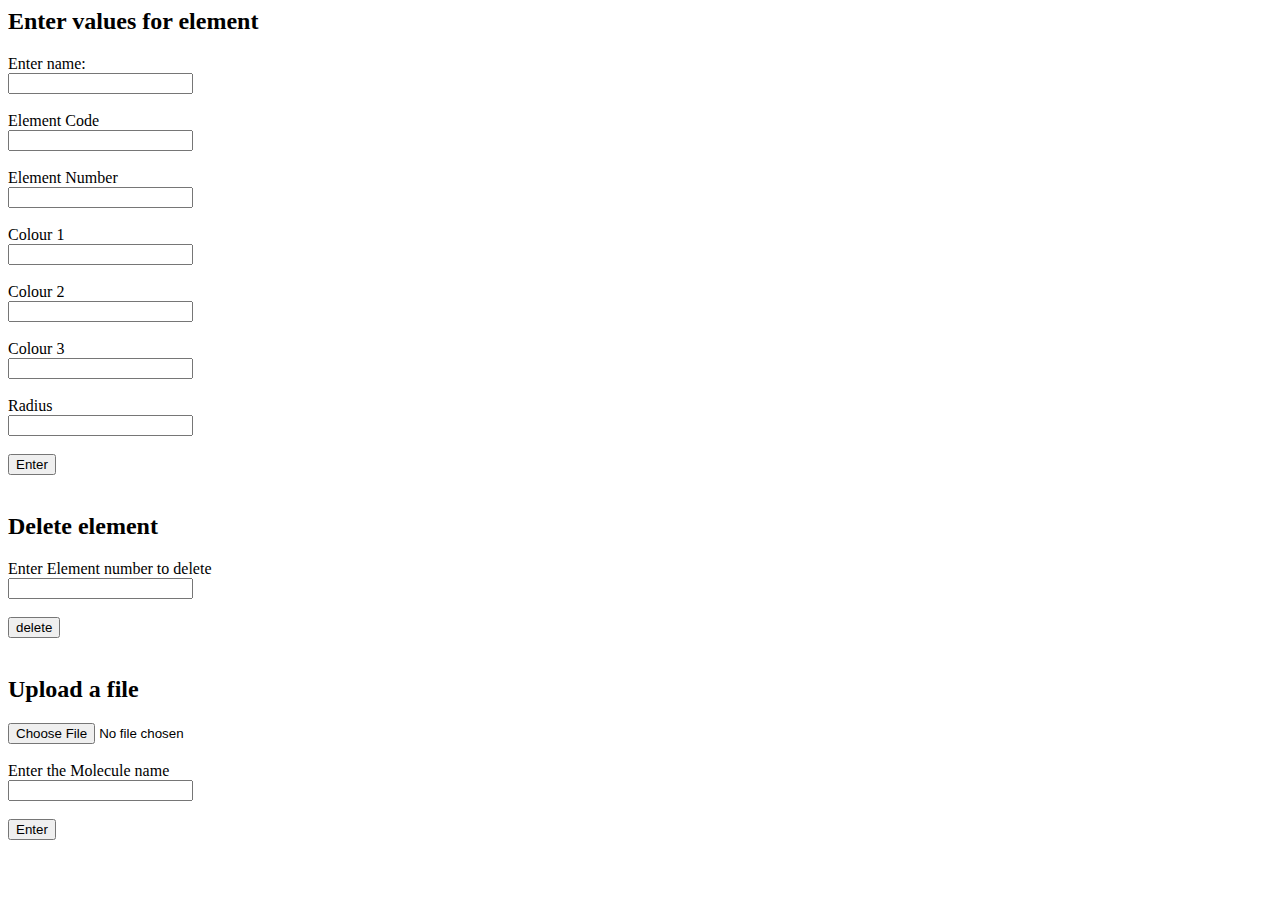
==== index.html @ 0ad6448c "more work" ====
<html>
  <head>
    <script src="https://ajax.googleapis.com/ajax/libs/jquery/3.6.3/jquery.min.js"> </script>
    <script src="script.js" /></script>
    <link rel="stylesheet" type="text/css" href="style.css" />
  </head>
  </head>
  <body>
    <h2>Enter values for element</h2>
    <label id="label">Enter name:</label><br>
    <input type="text" id="name"/><br><br>
    <label for="code">Element Code</label><br>
    <input type="text" id="code" name="code"><br><br>
    <label for="number">Element Number</label><br>
    <input type="text" id="number" name="number"><br><br>
    <label for="c1">Colour 1</label><br>
    <input type="text" id="c1" name="c1"><br><br>
    <label for="c2">Colour 2</label><br>
    <input type="text" id="c2" name="c2"><br><br>
    <label for="c3">Colour 3</label><br>
    <input type="text" id="c3" name="c3"><br><br>
    <label for="radius">Radius</label><br>
    <input type="text" id="radius" name="radius"><br><br>
    <button id="button"> Enter </button><br><br>

    <h2>Delete element</h2>
    <label for="eNo">Enter Element number to delete</label><br>
    <input type="text" id="eNo" name="eNo"><br><br>
    <button id="delete"> delete </button><br><br>

    <h2>Upload a file</h2>
    <input type="file" id="sdf_file" name="filename"/><br><br>
    <label>Enter the Molecule name</label><br>
    <input type="text" id="molName"/><br><br>
    <button id="upload"> Enter </button>
    
  </body>
</html>
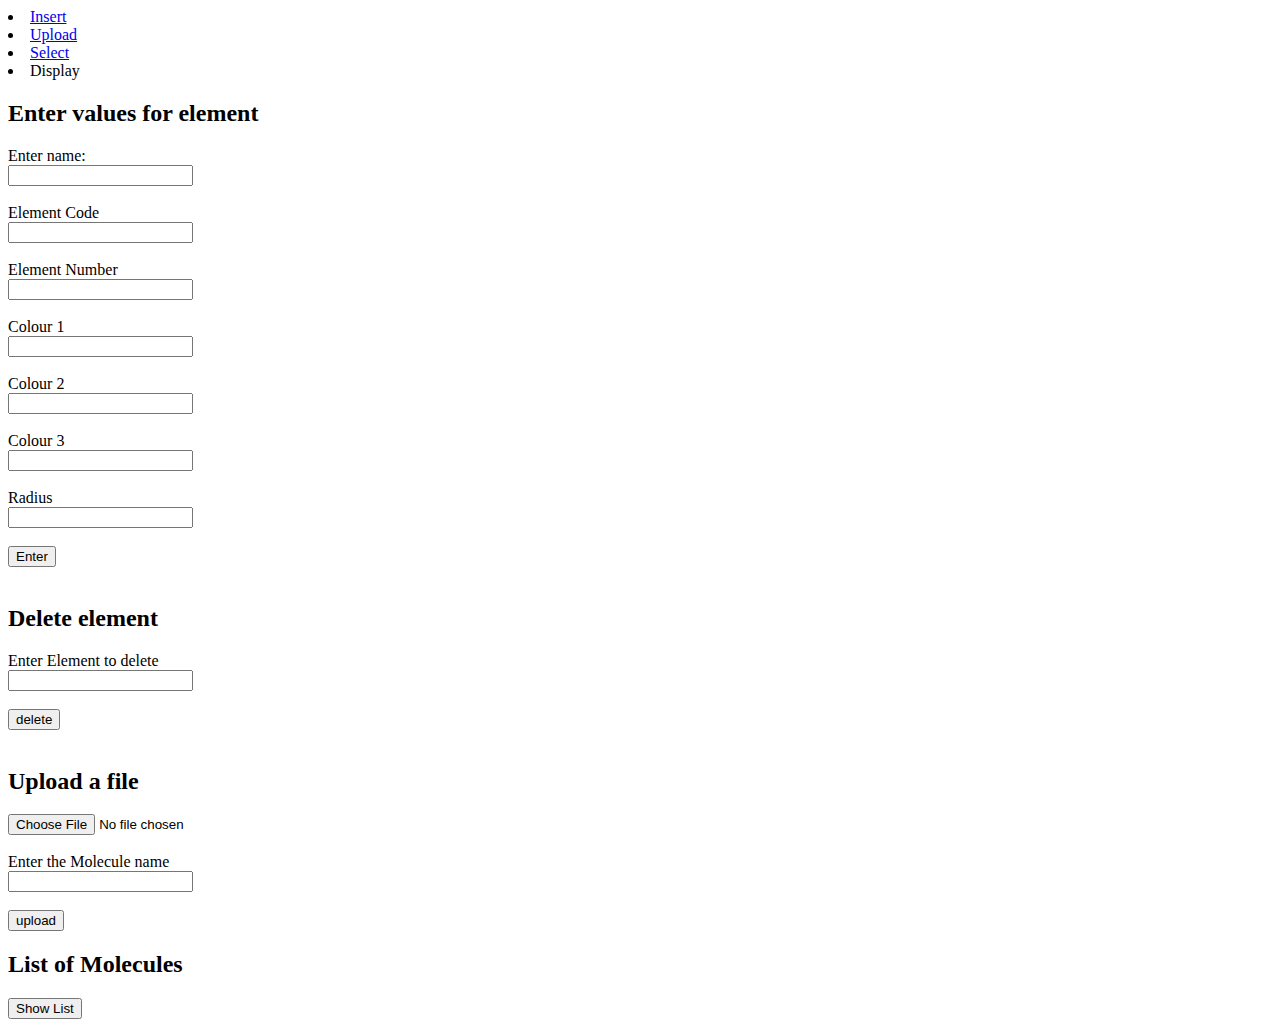
==== commit a0952b98: "work" ====
--- a/index.html
+++ b/index.html
@@ -6,6 +6,17 @@
   </head>
   </head>
   <body>
+
+    <div>
+      <nav>
+        <li><a href = "upload.html">Insert</a></li>
+        <li><a href = "insert.html">Upload</a></li>
+        <li><a href = "select.html">Select</a></li>
+        <li><a id = "display">Display</a></li>
+      </nav>
+    </div>
+
+
     <h2>Enter values for element</h2>
     <label id="label">Enter name:</label><br>
     <input type="text" id="name"/><br><br>
@@ -24,15 +35,21 @@
     <button id="button"> Enter </button><br><br>
 
     <h2>Delete element</h2>
-    <label for="eNo">Enter Element number to delete</label><br>
+    <label for="eNo">Enter Element to delete</label><br>
     <input type="text" id="eNo" name="eNo"><br><br>
     <button id="delete"> delete </button><br><br>
 
     <h2>Upload a file</h2>
-    <input type="file" id="sdf_file" name="filename"/><br><br>
-    <label>Enter the Molecule name</label><br>
-    <input type="text" id="molName"/><br><br>
-    <button id="upload"> Enter </button>
+      <input type="file" id="files" name="filename"/><br><br>
+      <label>Enter the Molecule name</label><br>
+      <input type="text" id="molName"/><br><br>
+      <button id="upload"> upload </button>
+
+    <h2>List of Molecules</h2>
+    <button id="molList"> Show List</button>
+    <div>
+      
+    </div>
     
   </body>
 </html>
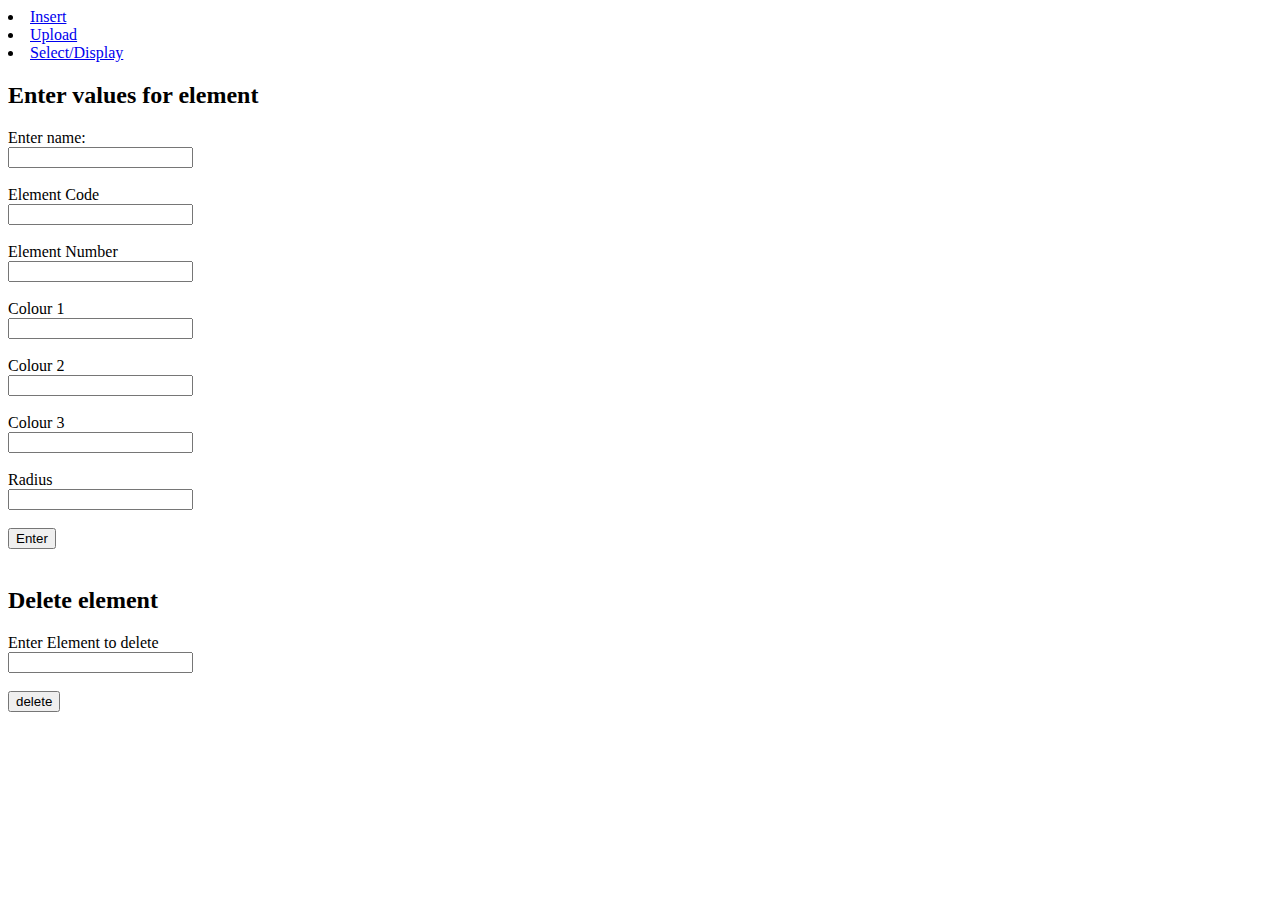
==== commit d1752694: "pretty much all working" ====
--- a/index.html
+++ b/index.html
@@ -9,47 +9,48 @@
 
     <div>
       <nav>
-        <li><a href = "upload.html">Insert</a></li>
-        <li><a href = "insert.html">Upload</a></li>
-        <li><a href = "select.html">Select</a></li>
-        <li><a id = "display">Display</a></li>
+        <li><a href = "/index.html" id = "insert_html">Insert</a></li>
+        <li><a href = "/upload.html" id = "upload_html">Upload</a></li>
+        <li><a href = "/select.html" id = "select_html">Select/Display</a></li>
       </nav>
     </div>
 
 
     <h2>Enter values for element</h2>
-    <label id="label">Enter name:</label><br>
-    <input type="text" id="name"/><br><br>
-    <label for="code">Element Code</label><br>
-    <input type="text" id="code" name="code"><br><br>
-    <label for="number">Element Number</label><br>
-    <input type="text" id="number" name="number"><br><br>
-    <label for="c1">Colour 1</label><br>
-    <input type="text" id="c1" name="c1"><br><br>
-    <label for="c2">Colour 2</label><br>
-    <input type="text" id="c2" name="c2"><br><br>
-    <label for="c3">Colour 3</label><br>
-    <input type="text" id="c3" name="c3"><br><br>
-    <label for="radius">Radius</label><br>
-    <input type="text" id="radius" name="radius"><br><br>
-    <button id="button"> Enter </button><br><br>
+      <label id="label">Enter name:</label><br>
+      <input type="text" id="name"/><br><br>
+      <label for="code">Element Code</label><br>
+      <input type="text" id="code" name="code"><br><br>
+      <label for="number">Element Number</label><br>
+      <input type="text" id="number" name="number"><br><br>
+      <label for="c1">Colour 1</label><br>
+      <input type="text" id="c1" name="c1"><br><br>
+      <label for="c2">Colour 2</label><br>
+      <input type="text" id="c2" name="c2"><br><br>
+      <label for="c3">Colour 3</label><br>
+      <input type="text" id="c3" name="c3"><br><br>
+      <label for="radius">Radius</label><br>
+      <input type="text" id="radius" name="radius"><br><br>
+      <button id="button"> Enter </button><br><br>
 
     <h2>Delete element</h2>
-    <label for="eNo">Enter Element to delete</label><br>
-    <input type="text" id="eNo" name="eNo"><br><br>
-    <button id="delete"> delete </button><br><br>
+      <label for="eNo">Enter Element to delete</label><br>
+      <input type="text" id="eNo" name="eNo"><br><br>
+      <button id="delete"> delete </button><br><br>
 
-    <h2>Upload a file</h2>
+    <!-- <h2>Upload a file</h2>
       <input type="file" id="files" name="filename"/><br><br>
       <label>Enter the Molecule name</label><br>
-      <input type="text" id="molName"/><br><br>
-      <button id="upload"> upload </button>
+        <input type="text" id="molName"/><br><br>
+        <button id="upload"> upload </button> -->
+<!-- 
+    <h2>List of Molecules</h2>
+      <button id="molList">Show List</button><br>
+    <label id = "addHere"></label>
 
-    <h2>List of Molecules</h2>
-    <button id="molList"> Show List</button>
-    <div>
-      
-    </div>
-    
+    <h3 id = "selectTitle">Type in Molecule you would like to select</h3>
+    <input id = "selector"></input>
+    <button id = "selectButton">Enter</button><br>
+    <label id = "svgGoesHere"></label><br>
   </body>
-</html>
+</html> -->
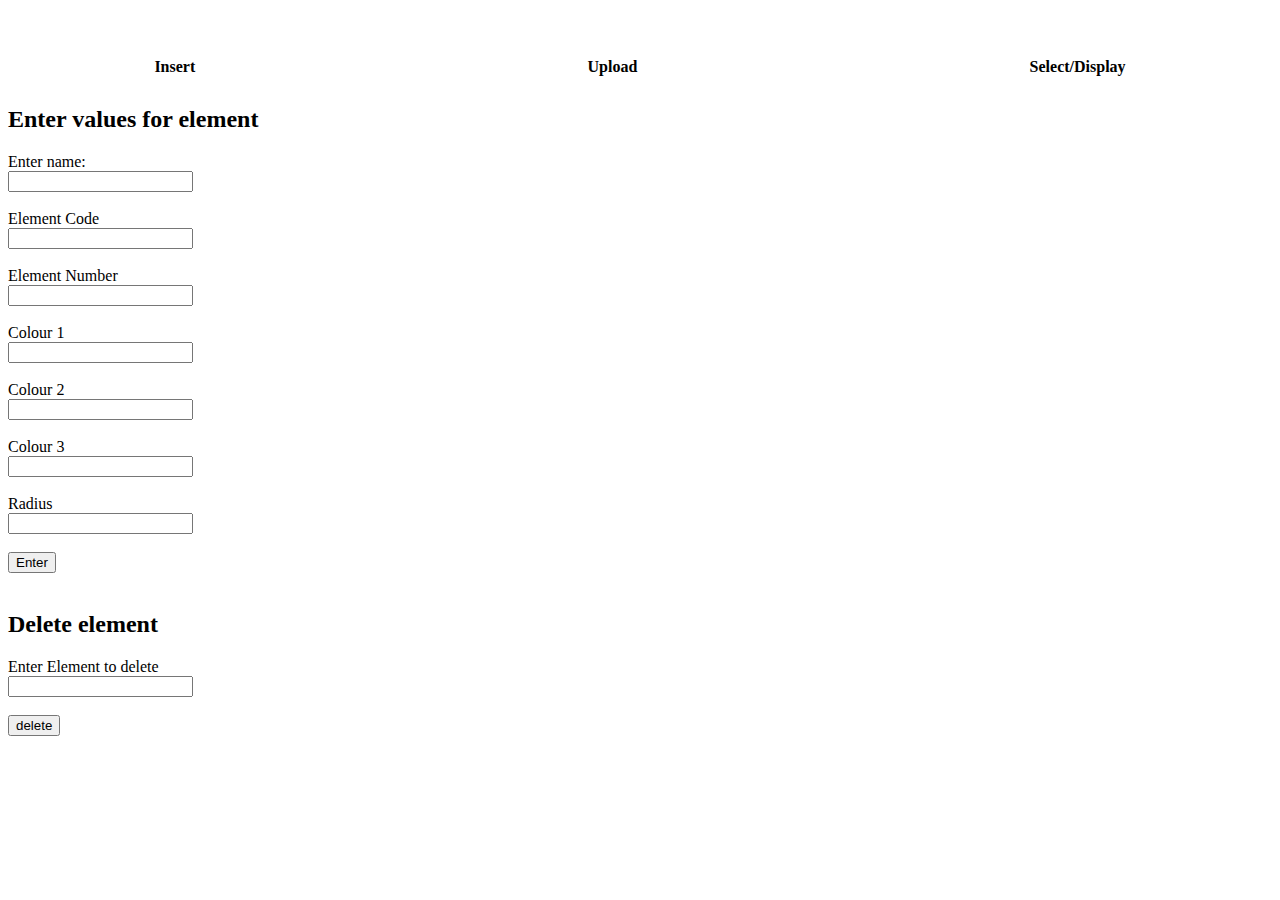
==== commit 08fb76b6: "fix home page" ====
--- a/index.html
+++ b/index.html
@@ -9,7 +9,7 @@
 
     <div>
       <nav>
-        <li><a href = "/index.html" id = "insert_html">Insert</a></li>
+        <li><a href = "/" id = "insert_html">Insert</a></li>
         <li><a href = "/upload.html" id = "upload_html">Upload</a></li>
         <li><a href = "/select.html" id = "select_html">Select/Display</a></li>
       </nav>
--- a/style.css
+++ b/style.css
@@ -0,0 +1,35 @@
+nav{
+    display: flex;
+    align-items: center;
+    justify-content: space-between;
+    padding-top: 40px;
+    padding-left: 10%;
+    padding-right: 10%;
+}
+
+nav li{
+    display: inline block;
+    padding: 10px 20px;
+    list-style: none;
+}
+
+
+nav li a{
+    text-decoration: none;
+    font-weight: bold;
+    color: black;
+    
+}
+
+nav li a:hover{
+    color: red;
+    transition: .4s;
+}
+
+.title{
+    padding-top: 30px;
+    padding-bottom: 30px;
+
+    font-size: 30px;
+    font-weight: bold;
+}
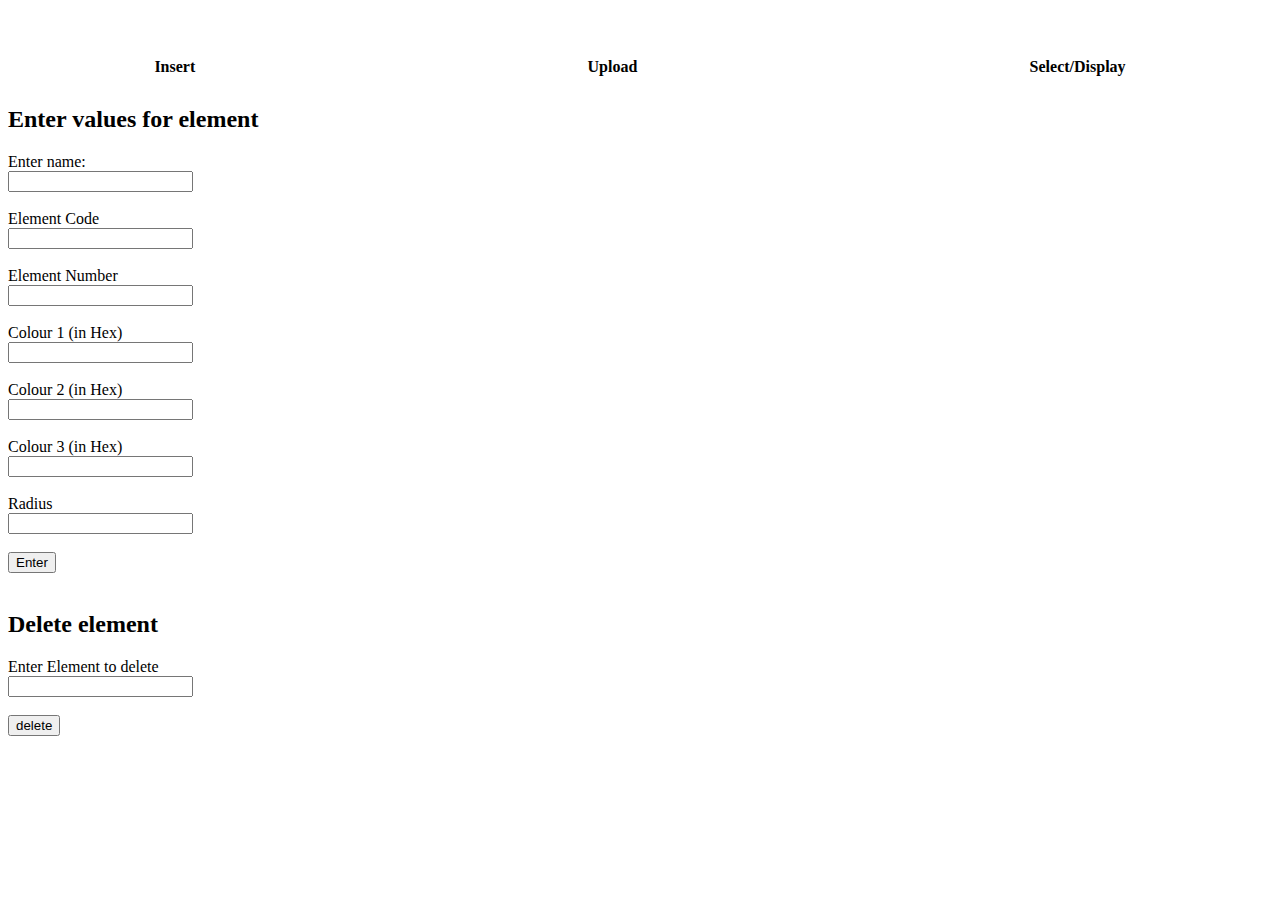
==== commit 25c4275e: "rotations working" ====
--- a/index.html
+++ b/index.html
@@ -23,11 +23,11 @@
       <input type="text" id="code" name="code"><br><br>
       <label for="number">Element Number</label><br>
       <input type="text" id="number" name="number"><br><br>
-      <label for="c1">Colour 1</label><br>
+      <label for="c1">Colour 1 (in Hex)</label><br>
       <input type="text" id="c1" name="c1"><br><br>
-      <label for="c2">Colour 2</label><br>
+      <label for="c2">Colour 2 (in Hex)</label><br>
       <input type="text" id="c2" name="c2"><br><br>
-      <label for="c3">Colour 3</label><br>
+      <label for="c3">Colour 3 (in Hex)</label><br>
       <input type="text" id="c3" name="c3"><br><br>
       <label for="radius">Radius</label><br>
       <input type="text" id="radius" name="radius"><br><br>
